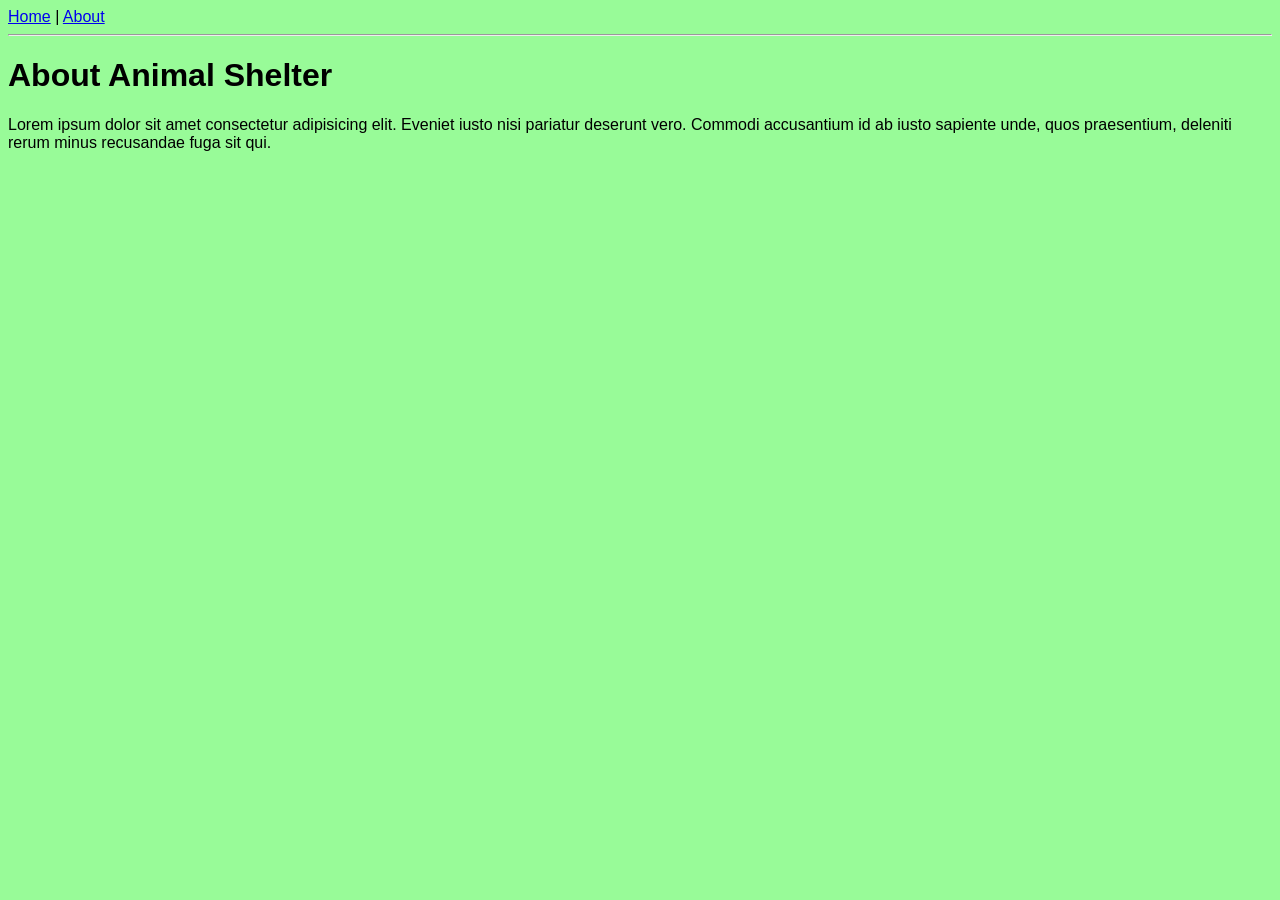
==== about.html @ 775c8c70 "adding about page" ====
<!DOCTYPE html>
<html lang="en">

<head>
    <meta charset="UTF-8">
    <meta name="viewport" content="width=device-width, initial-scale=1.0">
    <title>About</title>
    <link rel="stylesheet" href="style.css">
</head>

<body>
    <a href="index.html">Home</a>
    <span>|</span>
    <a href="about.html">About</a>
    <hr>

    <h1>About Animal Shelter</h1>
    <p>Lorem ipsum dolor sit amet consectetur adipisicing elit. Eveniet iusto nisi pariatur deserunt vero. Commodi
        accusantium id ab iusto sapiente unde, quos praesentium, deleniti rerum minus recusandae fuga sit qui.</p>

</body>

</html>
---- style.css ----
body{
    background-color: palegreen;
    font-family: sans-serif;
}

li{
    color: rgb(255, 114, 234);
}

.home-image{
    width: 250px;
    border: 1px solid black;
    height: 200px;
    
}

head{
    font-style: italic;
    color: brown
}
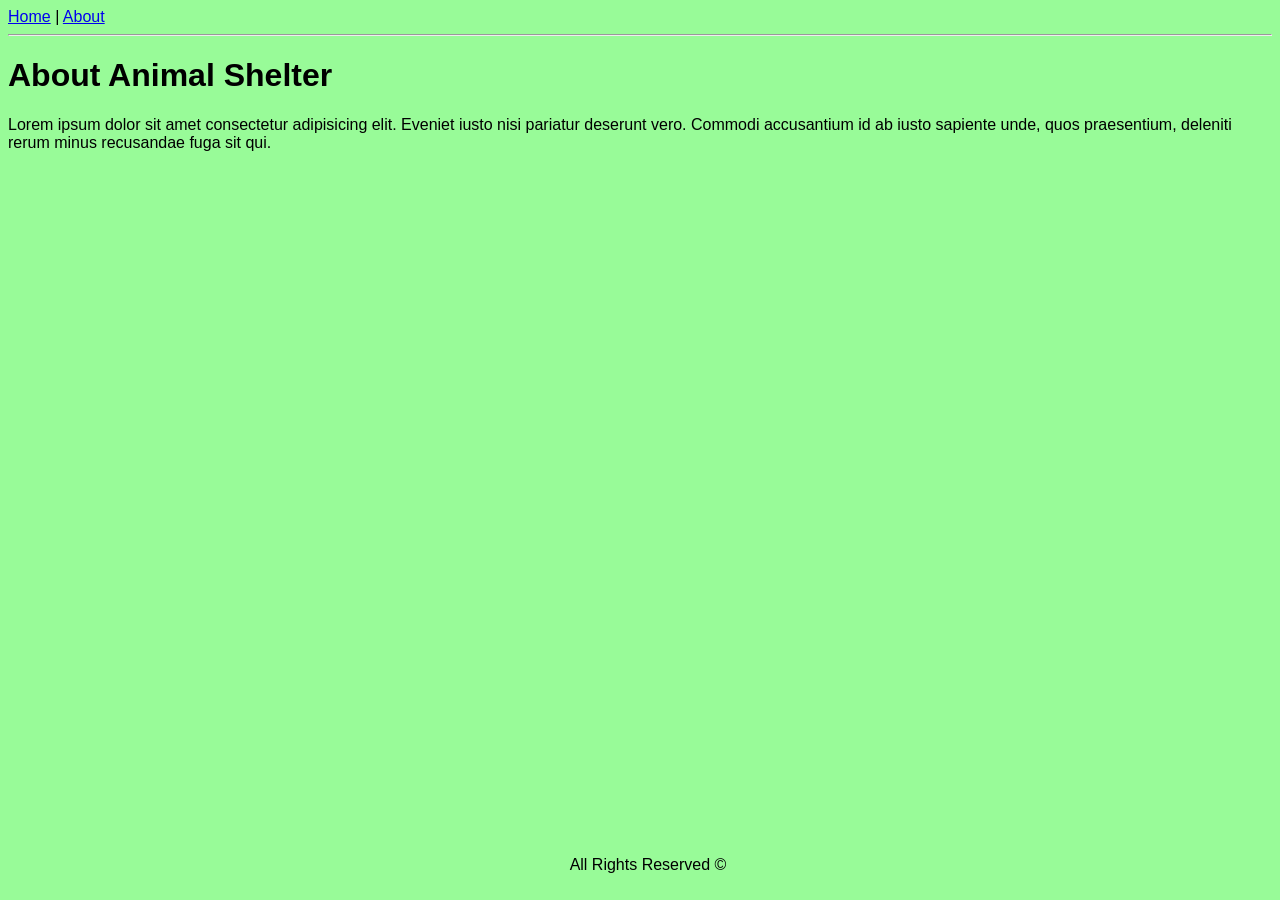
==== commit 981bd3fc: "adding copy rights" ====
--- a/about.html
+++ b/about.html
@@ -18,6 +18,9 @@
     <p>Lorem ipsum dolor sit amet consectetur adipisicing elit. Eveniet iusto nisi pariatur deserunt vero. Commodi
         accusantium id ab iusto sapiente unde, quos praesentium, deleniti rerum minus recusandae fuga sit qui.</p>
 
+    <div class="copyrights">
+        <p>All Rights Reserved &copy;</p>
+    </div>
 </body>
 
 </html>
--- a/style.css
+++ b/style.css
@@ -17,4 +17,11 @@
 head{
     font-style: italic;
     color: brown
+}
+
+.copyrights{
+    position: absolute;
+    bottom: 10px;
+    text-align: center;
+    width: 100%;
 }
